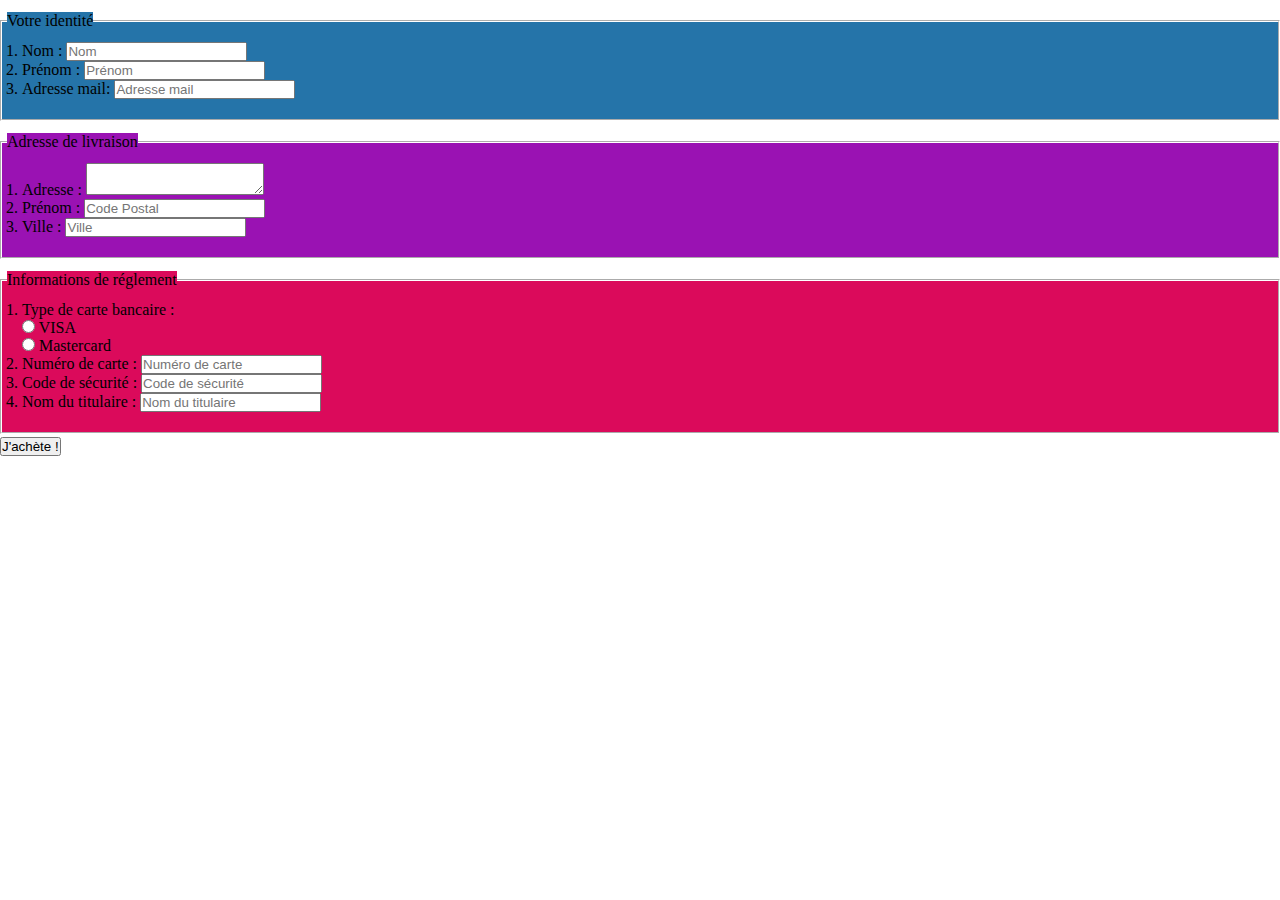
==== Exercice_7/index.html @ 9b7629a0 "Exercice 7 terminé" ====
<!DOCTYPE html>
<html>
    <head>

        <meta charset="UTF-8" />
        <title>Exercice numéro 6</title>
        <link rel="stylesheet" href="./assets/css/style.css" />

    </head>

    <body>

        <form action="#" method="POST">

            
            <div class="container container_identity">
                <span class="title_bloc1 absolute">Votre identité</span>
                <ol>
                    <li>
                        <label for="name">Nom :</label>
                        <input type="text" id="name" name="user_name" placeholder="Nom" />
                    </li>
                    <li>
                        <label for="surname">Prénom :</label>
                        <input type="text" id="surname" name="user_surname" placeholder="Prénom" />
                    </li>
                    <li>
                        <label for="mail">Adresse mail:</label>
                        <input type="text" id="mail" name="user_mail" placeholder="Adresse mail" />
                    </li>
                </ol>
            </div>

            
            <div class="container container_livraison">
                <span class="title_bloc2 absolute">Adresse de livraison</span>
                <ol>
                    <li>
                        <label for="adress">Adresse :</label>
                        <textarea id="adress" name="adress"></textarea>
                    </li>
                    <li>
                        <label for="codepostal">Prénom :</label>
                        <input type="text" id="codepostal" name="codepostal" placeholder="Code Postal" />
                    </li>
                    <li>
                        <label for="ville">Ville :</label>
                        <input type="text" id="country" name="user_country" placeholder="Ville" />
                    </li>
                </ol>
            </div>

            
            <div class="container container_infopay">
                <span class="title_bloc3 absolute">Informations de réglement</span>
                <ol>
                    <li>
                        <label for="type_card">Type de carte bancaire :</label><br>
                        <input type="radio" id="visa" name="visa" value="VISA">
                        <label for="visa">VISA</label><br>
                        <input type="radio" id="mastercard" name="mastercard" value="MASTERCARD">
                        <label for="mastervard">Mastercard</label>
                    </li>
                    <li>
                        <label for="number_card">Numéro de carte :</label>
                        <input type="text" id="number_card" name="user_number_card" placeholder="Numéro de carte" />
                    </li>
                    <li>
                        <label for="code_security">Code de sécurité :</label>
                        <input type="text" id="code_security" name="user_code_security" placeholder="Code de sécurité" />
                    </li>
                    <li>
                        <label for="card_name">Nom du titulaire :</label>
                        <input type="text" id="card_name" name="user_card_name" placeholder="Nom du titulaire" />
                    </li>
                </ol>
            </div>

        </form>

        <input type="button" value="J'achète !">

    </body>
</html>
---- Exercice_7/assets/css/style.css ----
/* Couleur hexa des trois div primaires

Bleu : #2574A9

Violet : #9A12B3

Rose: #DB0A5B

*/

*, html {
    margin: 0px;
    padding: 0px;
    box-sizing: border-box;
}

.container {
    position: relative;
    border: 2px groove white;
    padding: 20px;
    margin-bottom: 20px;
}

.absolute {
    position: absolute;
    top: -10px;
    left: 5px;
}

.title_bloc1 {
    background-color: #2574A9;
}
.container_identity {
    background-color: #2574A9;
    margin-top: 20px;
}

.title_bloc2 {
    background-color: #9A12B3;
}
.container_livraison {
    background-color: #9A12B3;
}

.title_bloc3 {
    background-color: #DB0A5B;
}
.container_infopay {
    background-color: #DB0A5B;
    margin-bottom: 3px;
}
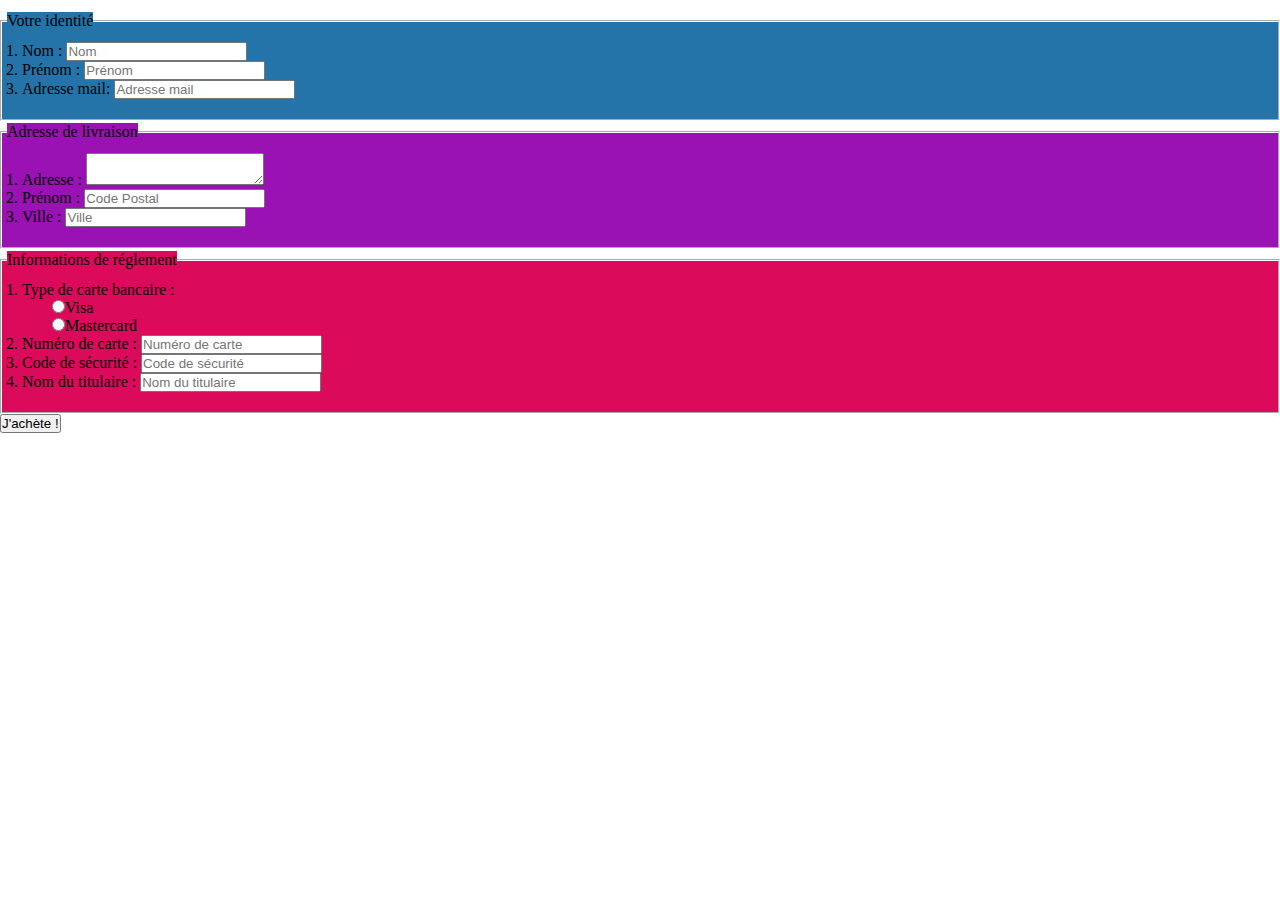
==== commit c9095099: "TP cartes PSG" ====
--- a/Exercice_7/index.html
+++ b/Exercice_7/index.html
@@ -3,14 +3,14 @@
     <head>
 
         <meta charset="UTF-8" />
-        <title>Exercice numéro 6</title>
+        <title>Exercice numéro 7</title>
         <link rel="stylesheet" href="./assets/css/style.css" />
 
     </head>
 
     <body>
 
-        <form action="#" method="POST">
+        <form action="action.html" method="POST">
 
             
             <div class="container container_identity">
@@ -55,11 +55,9 @@
                 <span class="title_bloc3 absolute">Informations de réglement</span>
                 <ol>
                     <li>
-                        <label for="type_card">Type de carte bancaire :</label><br>
-                        <input type="radio" id="visa" name="visa" value="VISA">
-                        <label for="visa">VISA</label><br>
-                        <input type="radio" id="mastercard" name="mastercard" value="MASTERCARD">
-                        <label for="mastervard">Mastercard</label>
+                        <label for="number_card">Type de carte bancaire :</label><br>
+                        <input id="visa" type="radio" name="type_card" value="visa">Visa<br>
+                        <input id="mastercard" type="radio" name="type_card" value="mastercard">Mastercard<br>
                     </li>
                     <li>
                         <label for="number_card">Numéro de carte :</label>
@@ -76,9 +74,10 @@
                 </ol>
             </div>
 
+            <input type="submit" value="J'achète !">
+
         </form>
 
-        <input type="button" value="J'achète !">
 
     </body>
 </html>--- a/Exercice_7/assets/css/style.css
+++ b/Exercice_7/assets/css/style.css
@@ -18,7 +18,7 @@
     position: relative;
     border: 2px groove white;
     padding: 20px;
-    margin-bottom: 20px;
+    margin-bottom: 10px;
 }
 
 .absolute {
@@ -47,5 +47,9 @@
 }
 .container_infopay {
     background-color: #DB0A5B;
-    margin-bottom: 3px;
-}+    margin-bottom: 0px;
+}
+
+#visa, #mastercard {
+    margin-left: 30px;
+}
